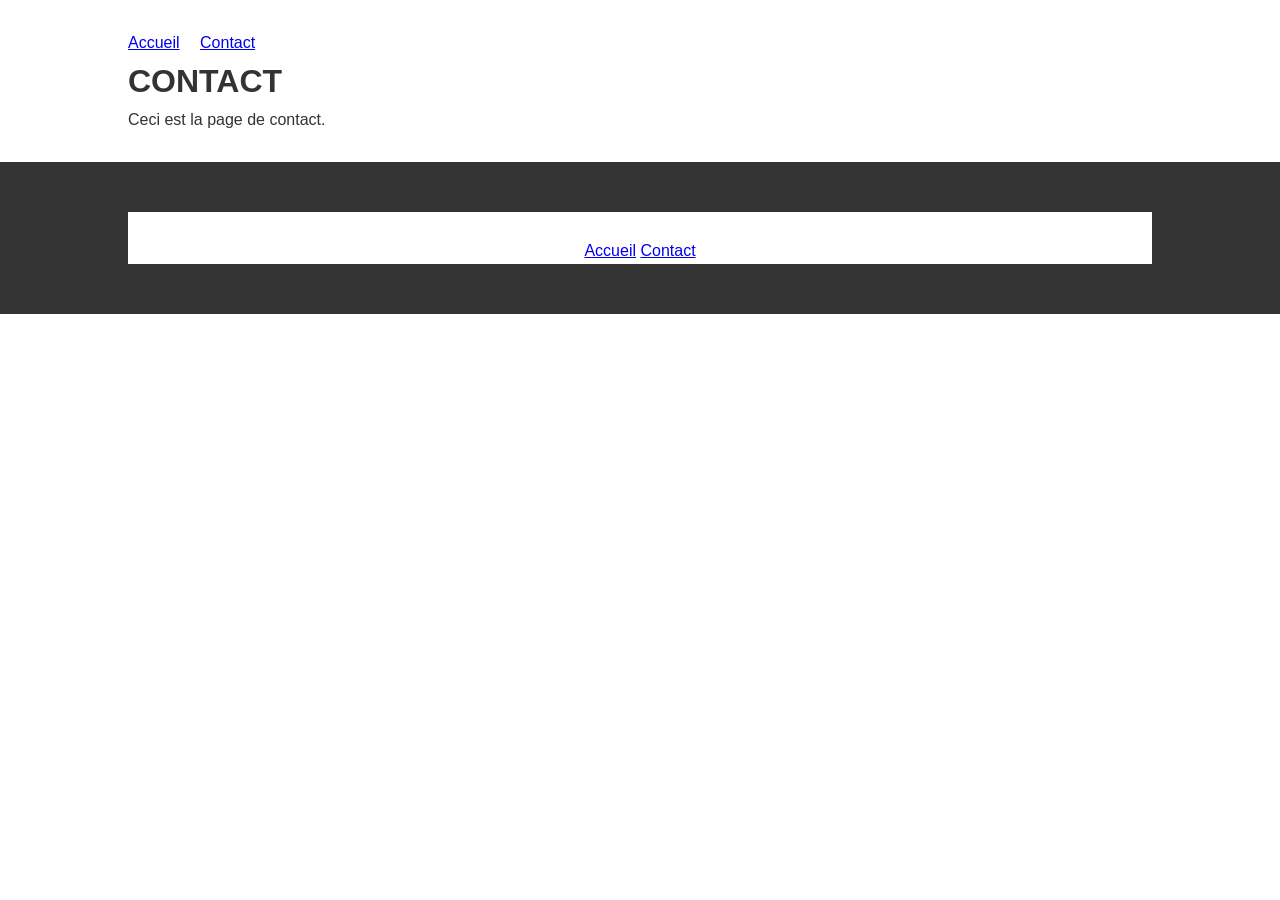
==== contact.html @ bbd86aab "Nous avons ajouté et modifié le fichier contact.html" ====
<!DOCTYPE html>
<html lang="en">
<head>
    <meta charset="UTF-8">
    <meta name="viewport" content="width=device-width, initial-scale=1.0">
    <title>TRAVAUX SUR GIT | MODULE 04</title>
    <link rel="stylesheet" href="style.css">
    <link rel="stylesheet" href="design.css">
</head>
<body>
    <div class="container">
        <nav>
            <a href="index.html">Accueil</a>
            <a href="contact.html">Contact</a>
        </nav>
            
        <h1>CONTACT</h1>
        <p>Ceci est la page de contact.</p>
    </div>

    <footer>
        <div class="container">
            <p>&copy; 2026 TRAVAUX SUR GIT. Tous droits réservés.</p>
            <p>
                <a href="index.html">Accueil</a>
                <a href="contact.html">Contact</a>
            </p>
        </div>
    </footer>
</body>
</html>
---- style.css ----
*, html, body {
    margin: 0;
    padding: 0;
    box-sizing: border-box;
    font-family: 'Tahoma', 'SEGOE UI', sans-serif;
}

body {
    background-color: #FFFFFF;
    color: #333;
    line-height: 1.6;
}

.container {
    width: 80%;
    margin: 30px auto;
    overflow: hidden;
    background-color: #fff;
}

nav a { 
    margin-right: 1rem; 
}

footer {
    text-align: center;
    padding: 20px 0;
    background-color: #333;
    color: #fff;
}
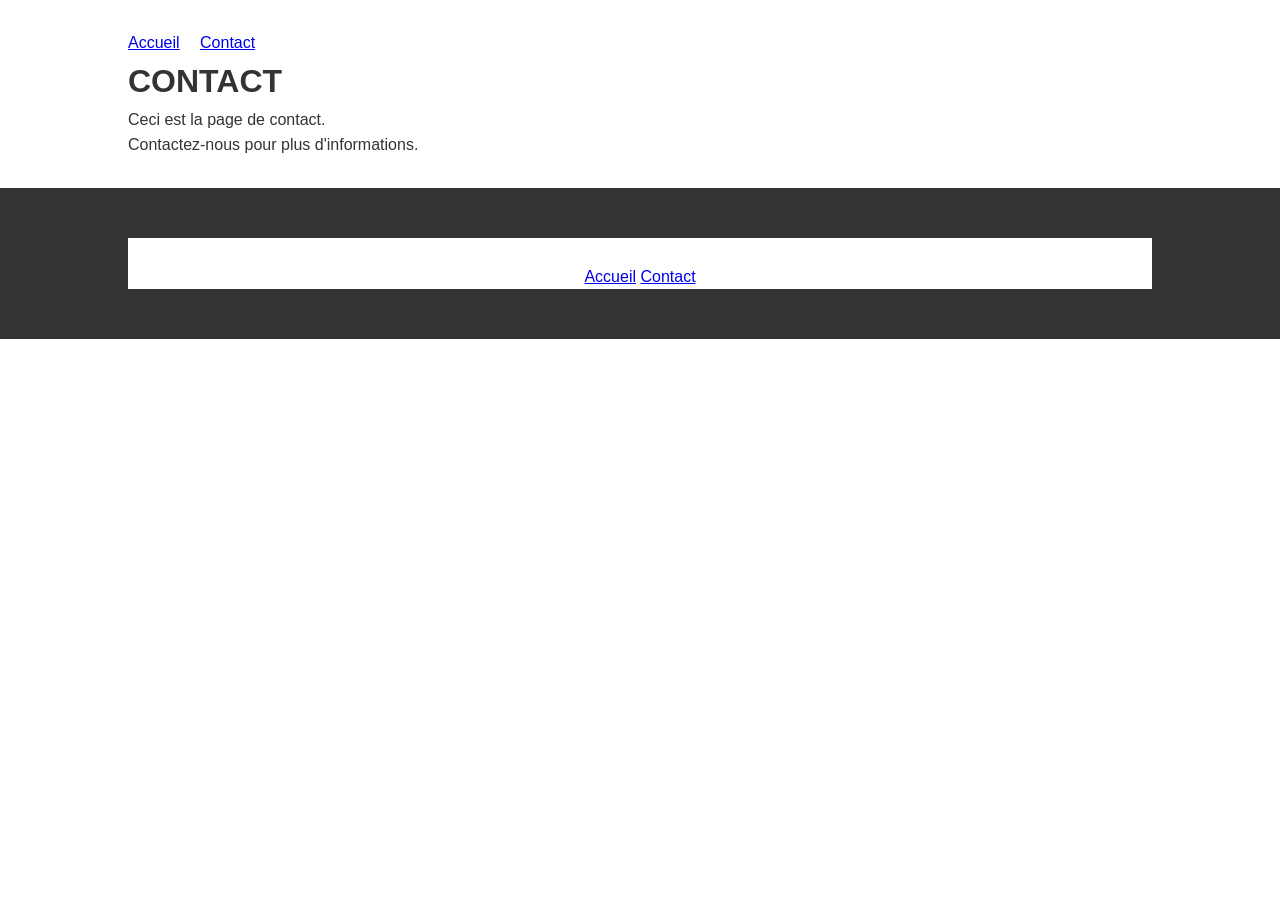
==== commit 26b907d4: "Nous avons ajouté un paragraphe au fichier contact.html" ====
--- a/contact.html
+++ b/contact.html
@@ -16,6 +16,7 @@
             
         <h1>CONTACT</h1>
         <p>Ceci est la page de contact.</p>
+        <p>Contactez-nous pour plus d'informations.</p>
     </div>
 
     <footer>
